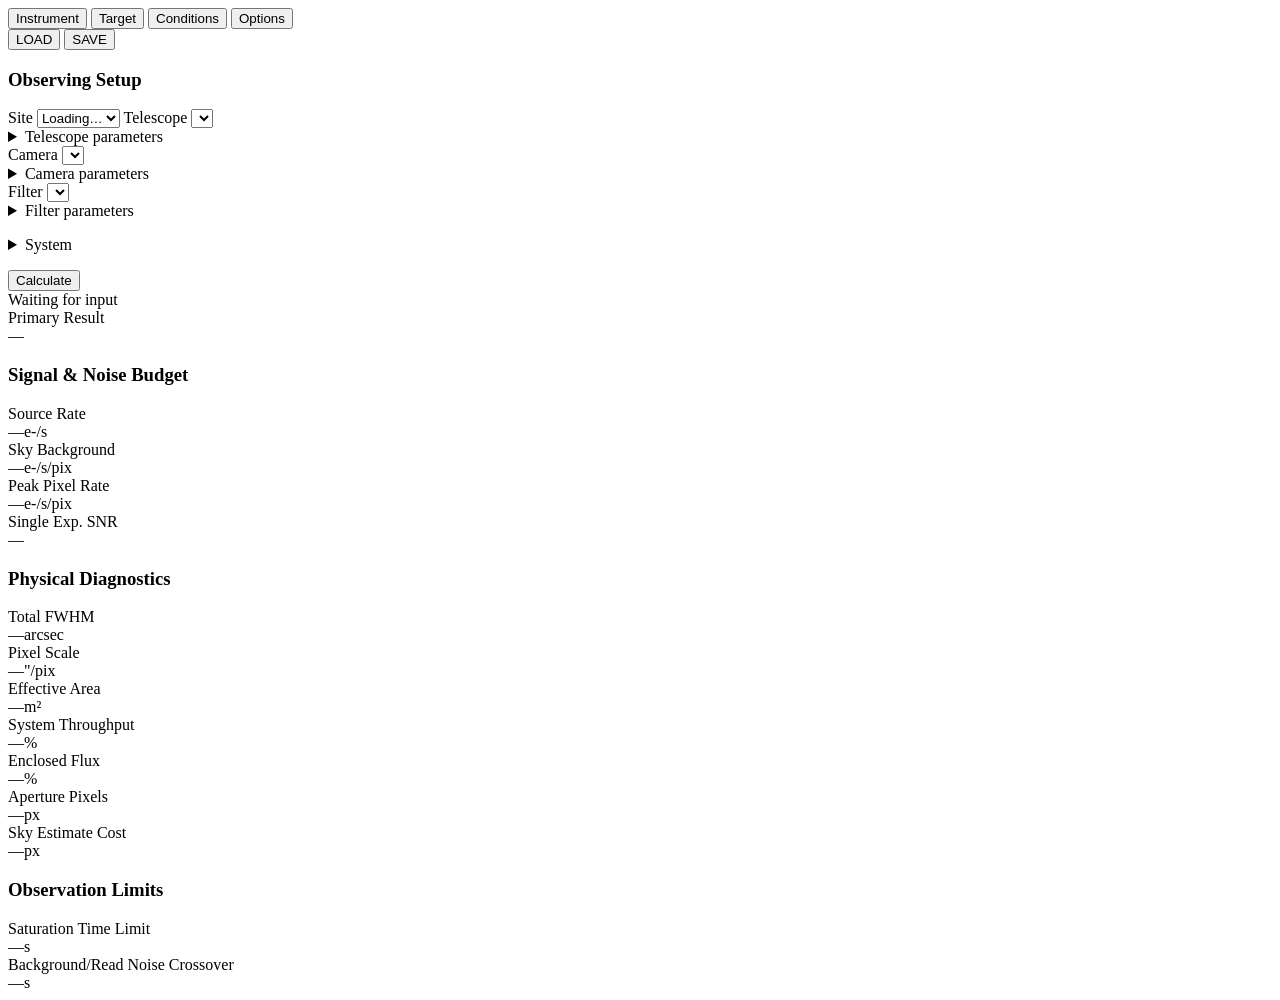
==== src/castorGUI/frontend/etc_body.html @ bfad4d26 "Hide the SED section Its selector offered one option, Flat Spectrum, and the engine never reads targ" ====
<!-- ============================================================================
     CASTOR ETC — shared body partial.

     Pure HTML on purpose: no <html>/<head>/<body> wrapper, no Jinja syntax, no
     framework-specific attributes. Both hosts include this same file:

       Kinder (Flask/Jinja)  {% include 'castor_etc_body.html' %}
       CASTOR (standalone)   server.py substitutes it into index.html

     No page title in here: like the page background and outer padding, that
     belongs to whatever is framing the calculator — Kinder already has its own
     nav bar and heading above this content area.

     See frontend/README.md. Every <input name="..."> is a dotted path matching
     castor.schema's nested shape exactly, so
     js/etc.js can build the request payload by walking the form generically
     rather than naming each field twice.
============================================================================ -->
<div class="castor-etc" id="castor-etc">

    <div class="etc-shell">

        <!-- ══════════════════════════════════════════════════════════════
             LEFT: input form. Four freely-switchable tabs (not a gated
             wizard) — every edit recalculates the right side immediately.
        ══════════════════════════════════════════════════════════════ -->
        <section class="etc-panel etc-panel-form">
            <div class="etc-tabbar">
                <div class="etc-tabs" role="tablist" aria-label="Request sections">
                    <button type="button" class="etc-tab is-active" data-tab="instrument" role="tab" aria-selected="true">Instrument</button>
                    <button type="button" class="etc-tab" data-tab="target" role="tab" aria-selected="false">Target</button>
                    <button type="button" class="etc-tab" data-tab="environment" role="tab" aria-selected="false">Conditions</button>
                    <button type="button" class="etc-tab" data-tab="options" role="tab" aria-selected="false">Options</button>
                </div>
                <div class="etc-tabbar-actions">
                    <button type="button" class="etc-action" id="btn-load" title="Load a saved request (JSON)">LOAD</button>
                    <button type="button" class="etc-action" id="btn-save" title="Save the current request (JSON)">SAVE</button>
                    <input type="file" id="load-file-input" accept="application/json,.json" hidden>
                </div>
            </div>

            <div class="etc-form-frame">
                <form id="castor-form" autocomplete="off">

                    <!-- ══ Instrument ══ -->
                    <div class="etc-tabpanel is-active" data-panel="instrument" role="tabpanel">
                        <!-- Site first: it is what narrows the telescope and camera lists
                             below it, and it fills in the site's coordinates and sky at the
                             same time. Telescope, camera and filter stay independent because
                             cameras get moved between telescopes and the band changes
                             between exposures. None of these carry a name attribute, so none
                             of them reach the request payload.

                             Each selector owns the disclosure directly beneath it, holding
                             exactly the fields that selector writes. One shared panel at the
                             bottom meant setting the telescope to Custom revealed the camera
                             and filter numbers too, and put the fields being asked for a
                             screen away from the control that asked for them. -->
                        <h3 class="etc-section-title">Observing Setup</h3>

                        <label class="etc-field">
                            <span class="etc-field-label">Site</span>
                            <select id="select-profile"><option value="">Loading&hellip;</option></select>
                        </label>
                        <!-- Filled from the chosen profile's `caveat`, and hidden when it
                             has none. A profile whose numbers cannot carry a real
                             observation has to say so next to the control that picked it;
                             provenance.py is the full record, but it is in the repository
                             and this is where the choice is actually made. -->
                        <p class="etc-alert etc-alert-warning" id="profile-caveat" hidden></p>

                        <label class="etc-field">
                            <span class="etc-field-label">Telescope</span>
                            <select id="select-telescope"></select>
                        </label>
                        <details class="etc-details" data-details="telescope">
                            <summary class="etc-details-summary">Telescope parameters</summary>
                            <div class="etc-details-body">
                                <label class="etc-field">
                                <span class="etc-field-label">Primary Mirror Diameter</span>
                                <span class="etc-input-wrap">
                                <input type="number" name="instrument.telescope.primary_mirror_diameter" value="1.0" step="any" min="0.001" required>
                                <span class="etc-unit">m</span>
                                </span>
                                </label>
                                <label class="etc-field">
                                <span class="etc-field-label">Secondary Mirror Diameter</span>
                                <span class="etc-input-wrap">
                                <input type="number" name="instrument.telescope.secondary_mirror_diameter" value="0.3" step="any" min="0" required>
                                <span class="etc-unit">m</span>
                                </span>
                                </label>
                                <label class="etc-field">
                                <span class="etc-field-label">Focal Length</span>
                                <span class="etc-input-wrap">
                                <input type="number" name="instrument.telescope.focal_length" value="8.0" step="any" min="0.001" required>
                                <span class="etc-unit">m</span>
                                </span>
                                </label>
                                <label class="etc-field">
                                <span class="etc-field-label">Optical Throughput</span>
                                <span class="etc-input-wrap">
                                <input type="number" name="instrument.telescope.optical_throughput" value="85" step="any" min="0" max="100" data-percent required>
                                <span class="etc-unit">%</span>
                                </span>
                                </label>
                            </div>
                        </details>

                        <label class="etc-field">
                            <span class="etc-field-label">Camera</span>
                            <select id="select-camera"></select>
                        </label>
                        <details class="etc-details" data-details="camera">
                            <summary class="etc-details-summary">Camera parameters</summary>
                            <div class="etc-details-body">
                                <label class="etc-field">
                                <span class="etc-field-label">Pixel Pitch</span>
                                <span class="etc-input-wrap">
                                <input type="number" name="instrument.camera.pixel_pitch" value="15.0" step="any" min="0.001" required>
                                <span class="etc-unit">&micro;m</span>
                                </span>
                                </label>
                                <label class="etc-field">
                                <span class="etc-field-label">Quantum Efficiency</span>
                                <span class="etc-input-wrap">
                                <input type="number" name="instrument.camera.quantum_efficiency" value="85" step="any" min="0" max="100" data-percent required>
                                <span class="etc-unit">%</span>
                                </span>
                                </label>
                                <label class="etc-field">
                                <span class="etc-field-label">Dark Current Rate</span>
                                <span class="etc-input-wrap">
                                <input type="number" name="instrument.camera.dark_current_rate" value="0.01" step="any" min="0" required>
                                <span class="etc-unit">e-/s/pix</span>
                                </span>
                                </label>
                                <label class="etc-field">
                                <span class="etc-field-label">Readout Noise</span>
                                <span class="etc-input-wrap">
                                <input type="number" name="instrument.camera.readout_noise" value="5.0" step="any" min="0" required>
                                <span class="etc-unit">e-/pix</span>
                                </span>
                                </label>
                                <label class="etc-field">
                                <span class="etc-field-label">Full Well Capacity</span>
                                <span class="etc-input-wrap">
                                <input type="number" name="instrument.camera.full_well_capacity" value="100000" step="any" min="0.001" required>
                                <span class="etc-unit">e-</span>
                                </span>
                                </label>
                                <label class="etc-field">
                                <span class="etc-field-label">Background Flatness</span>
                                <span class="etc-input-wrap">
                                <input type="number" name="instrument.camera.background_flatness_fraction" value="0" step="any" min="0" max="100" data-percent required>
                                <span class="etc-unit">%</span>
                                </span>
                                </label>
                            </div>
                        </details>

                        <label class="etc-field">
                            <span class="etc-field-label">Filter</span>
                            <select id="select-filter"></select>
                        </label>
                        <details class="etc-details" data-details="filter">
                            <summary class="etc-details-summary">Filter parameters</summary>
                            <div class="etc-details-body">
                                <label class="etc-field">
                                <span class="etc-field-label">Central Wavelength</span>
                                <span class="etc-input-wrap">
                                <input type="number" name="instrument.optic_filter.central_wavelength" value="550.0" step="any" min="0.001" required>
                                <span class="etc-unit">nm</span>
                                </span>
                                </label>
                                <label class="etc-field">
                                <span class="etc-field-label">Filter Bandwidth</span>
                                <span class="etc-input-wrap">
                                <input type="number" name="instrument.optic_filter.filter_bandwidth" value="89.0" step="any" min="0.001" required>
                                <span class="etc-unit">nm</span>
                                </span>
                                </label>
                                <label class="etc-field">
                                <span class="etc-field-label">Filter Transmission</span>
                                <span class="etc-input-wrap">
                                <input type="number" name="instrument.optic_filter.filter_transmission" value="90" step="any" min="0" max="100" data-percent required>
                                <span class="etc-unit">%</span>
                                </span>
                                </label>
                            </div>
                        </details>

                        <p class="etc-specs" id="specs-card"></p>

                        <details class="etc-details" data-details="system">
                            <summary class="etc-details-summary">System</summary>
                            <div class="etc-details-body">
                                <label class="etc-field">
                                <span class="etc-field-label">Throughput Correction</span>
                                <span class="etc-input-wrap">
                                <input type="number" name="instrument.throughput_correction" value="100" step="any" min="0" max="100" data-percent required>
                                <span class="etc-unit">%</span>
                                </span>
                                </label>
                            </div>
                        </details>
                    </div>

                    <!-- ══ Target ══ -->
                    <div class="etc-tabpanel" data-panel="target" role="tabpanel" hidden>
                        <h3 class="etc-section-title">Coordinates (J2000, decimal degrees)</h3>
                        <!-- One coordinate, not two settings: a pair that is always read
                             and edited together sits on one row. -->
                        <!-- The default target is SN 2025wny ("SN Winny"), image A: the
                             strongly lensed superluminous supernova at z=2.01 that Lulin's
                             own LOT resolved into its separate lensed images on 2025-09-29
                             (HOLISMOKES XIX, arXiv:2510.21694; LOT data via the DETECT
                             programme).

                             It is the default because it is the one target that agrees with
                             every other default on the page. The hardware selectors open on
                             LOT 1 m + Sophia + Sloan r', the observing time below is pinned
                             to that night, and the r-band AB 19.6 here is what LOT actually
                             measured for image A - so the calculator boots on a real
                             measurement it can reproduce, not on placeholder numbers.

                             Images B and C came in at AB 21.3 and 21.5. Both are worth
                             typing in: at the default 120 s they land near SNR 10, which is
                             the "is this exposure long enough" question the tool exists to
                             answer. -->
                        <div class="etc-field-row">
                            <label class="etc-field">
                                <span class="etc-field-label">Right Ascension</span>
                                <span class="etc-input-wrap">
                                    <input type="number" name="target.ra" value="109.1437" step="any" min="0" max="359.9999" required>
                                    <span class="etc-unit">deg</span>
                                </span>
                            </label>
                            <label class="etc-field">
                                <span class="etc-field-label">Declination</span>
                                <span class="etc-input-wrap">
                                    <input type="number" name="target.dec" value="38.3523" step="any" min="-90" max="90" required>
                                    <span class="etc-unit">deg</span>
                                </span>
                            </label>
                        </div>

                        <hr class="etc-divider">

                        <h3 class="etc-section-title">Morphology</h3>
                        <label class="etc-field">
                            <span class="etc-field-label">Morphology</span>
                            <select name="target.morphology.type">
                                <option value="point">Point Source (e.g., Star)</option>
                                <option value="extended">Extended Source (e.g., Galaxy)</option>
                            </select>
                        </label>

                        <hr class="etc-divider">

                        <h3 class="etc-section-title">Brightness</h3>
                        <label class="etc-field">
                            <span class="etc-field-label">Brightness System</span>
                            <select name="target.brightness.type" id="select-brightness-type">
                                <option value="vega_mag">Vega Magnitude</option>
                                <option value="ab_mag" selected>AB Magnitude</option>
                                <option value="jansky_flux">Jansky Flux (Jy)</option>
                                <option value="wavelength_flux">Wavelength Flux (erg/s/cm&sup2;/&Aring;)</option>
                            </select>
                        </label>
                        <!-- Only the branch matching the selected discriminator is submitted:
                             the payload builder skips inputs inside a hidden .dynamic-group,
                             because castor.schema is strict and rejects extra fields. -->
                        <div class="dynamic-group" data-brightness="vega_mag ab_mag">
                            <label class="etc-field">
                                <span class="etc-field-label" id="label-target-mag">Apparent Magnitude</span>
                                <span class="etc-input-wrap">
                                    <input type="number" name="target.brightness.target_mag" value="19.6" step="any">
                                    <span class="etc-unit" id="unit-target-mag">mag</span>
                                </span>
                            </label>
                        </div>
                        <div class="dynamic-group" data-brightness="vega_mag">
                            <!-- Band-specific, so it tracks the filter rather than the target:
                                 2.805e-9 is the zero point at the default Sloan r' (623 nm).
                                 The 3.63e-9 this used to ship is the Johnson V value, which
                                 read a target 30% fainter than it is on a form whose default
                                 filter is not V. Change the filter and this wants changing
                                 with it - it is the one brightness field that is a property
                                 of the instrument, not of the source. -->
                            <label class="etc-field">
                                <span class="etc-field-label">Zero Point Flux</span>
                                <span class="etc-input-wrap">
                                    <input type="number" name="target.brightness.zero_point_flux" value="2.805e-9" step="any">
                                    <span class="etc-unit">erg/s/cm&sup2;/&Aring;</span>
                                </span>
                            </label>
                        </div>
                        <!-- castor.schema names the Jansky and the wavelength-flux field
                             flux_value alike, so one input serves both and the unit label
                             swaps. That makes a single stored default ambiguous: 5.248e-5 Jy
                             and 4.054e-17 erg/s/cm2/A are the same brightness twelve orders
                             of magnitude apart. The value below is the Jansky one - Jansky is
                             the first of the two in the selector - and syncConditionalFields
                             converts it when the system changes, so whichever you land on is
                             still image A at AB 19.6. -->
                        <div class="dynamic-group" data-brightness="jansky_flux wavelength_flux" hidden>
                            <label class="etc-field">
                                <span class="etc-field-label">Flux Density</span>
                                <span class="etc-input-wrap">
                                    <input type="number" name="target.brightness.flux_value" value="5.248e-5" step="any">
                                    <span class="etc-unit" id="unit-flux-value">Jy</span>
                                </span>
                            </label>
                        </div>

                        <!-- The whole SED section is hidden, not just Blackbody: a selector
                             with one option, read by nothing, is a control that controls
                             nothing. The schema still requires target.sed, so the value rides
                             along as a hidden input and payloads and saved files are unchanged.
                             Bringing the section back means restoring the divider, the
                             "Spectral Energy Distribution (SED)" heading and a select of the
                             same name (id select-sed-type) in place of this input. -->
                        <input type="hidden" name="target.sed.type" value="flat">
                        <!-- Blackbody is hidden rather than offered, because choosing it could
                             only ever fail. schema.TempSED declares nothing but its own tag, so
                             the temperature field below was rejected as an extra input and the
                             whole request 400'd the moment the group unhid itself.

                             The engine does not read target.sed at all yet — calculator's
                             _unify_flux branches on target.brightness and never looks at the
                             SED — so flat is not one model among two, it is the only behaviour
                             there is.

                             Restoring this means three things, not one: give TempSED a
                             temperature_k field, make the engine actually integrate a blackbody
                             across the band, and only then put the option and this group back.
                        <option value="Temp">Blackbody (Temperature)</option>
                        <div class="dynamic-group" data-sed="Temp" hidden>
                            <label class="etc-field">
                                <span class="etc-field-label">Blackbody Temperature</span>
                                <span class="etc-input-wrap">
                                    <input type="number" name="target.sed.temperature_k" value="5800" step="any" min="0">
                                    <span class="etc-unit">K</span>
                                </span>
                            </label>
                        </div>
                        -->
                    </div>

                    <!-- ══ Environment ══ -->
                    <div class="etc-tabpanel" data-panel="environment" role="tabpanel" hidden>
                        <h3 class="etc-section-title">Atmosphere &amp; Sky</h3>
                        <!-- A measured stellar width already contains atmospheric and
                             instrumental spreading. Send that total directly; a site's
                             median seeing alone cannot supply it. -->
                        <label class="etc-field">
                            <span class="etc-field-label">Image FWHM</span>
                            <span class="etc-input-wrap">
                                <input type="number" name="environment.total_fwhm" value="1.5" step="any" min="0.001" required>
                                <span class="etc-unit">arcsec</span>
                            </span>
                        </label>
                        <label class="etc-field">
                            <span class="etc-field-label">Extinction Coefficient</span>
                            <span class="etc-input-wrap">
                                <input type="number" name="environment.extinction_coeff" value="0.15" step="any" min="0" required>
                                <span class="etc-unit">mag/airmass</span>
                            </span>
                        </label>
                        <!-- The moonlight checkbox sits on mu_dark's label row because it
                             changes what that number means: off, it is the whole sky; on,
                             moonlight is layered over it. Nothing is derived either way -
                             mu_dark is required and always the baseline. -->
                        <div class="etc-field">
                            <div class="etc-field-label-row">
                                <label class="etc-field-label" for="input-mu-dark">Dark Sky Brightness (mu_dark)</label>
                                <label class="etc-check" data-when="single" title="Adds scattered moonlight (Krisciunas &amp; Schaefer 1991) on top of mu_dark, from the Moon's phase, its separation from the target, and both altitudes at the observing time you set. Off, the sky is exactly mu_dark; on with the Moon below the horizon, it adds nothing.">
                                    <input type="checkbox" name="environment.auto_calc_background">
                                    <span>Add moonlight</span>
                                </label>
                                <!-- A time sweep always layers moonlight, so the checkbox would
                                     be a control that does nothing. Its value is kept for when
                                     the sweep is switched off. -->
                                <span class="etc-check-note" data-when="batch" hidden title="A time sweep always includes moonlight; the checkbox returns when the sweep is off.">Moonlight included</span>
                            </div>
                            <span class="etc-input-wrap">
                                <input type="number" id="input-mu-dark" name="environment.mu_dark" value="21.0" step="any" required>
                                <span class="etc-unit">mag/arcsec&sup2;</span>
                            </span>
                        </div>
                        <!-- Not a field anyone fills in - it is a preset-only pass-through. A
                             handful of Lulin's filters carry it (see presets.json's comment on
                             the split it depends on) and applyFragment fills it same as any
                             other; PayloadBuilder skips it whenever it's left empty, which is
                             every profile that has never had this measured. -->
                        <input type="number" name="environment.zodiacal_share" step="any" min="0" max="0.999" hidden>

                        <hr class="etc-divider">

                        <h3 class="etc-section-title">Observatory Location</h3>
                        <label class="etc-field">
                            <span class="etc-field-label">Latitude</span>
                            <span class="etc-input-wrap">
                                <input type="number" name="environment.location.latitude_deg" value="23.47" step="any" min="-90" max="90" required>
                                <span class="etc-unit">deg</span>
                            </span>
                        </label>
                        <label class="etc-field">
                            <span class="etc-field-label">Longitude</span>
                            <span class="etc-input-wrap">
                                <input type="number" name="environment.location.longitude_deg" value="120.87" step="any" min="-180" max="180" required>
                                <span class="etc-unit">deg</span>
                            </span>
                        </label>
                        <label class="etc-field">
                            <span class="etc-field-label">Elevation</span>
                            <span class="etc-input-wrap">
                                <input type="number" name="environment.location.elevation_m" value="2862" step="any" required>
                                <span class="etc-unit">m</span>
                            </span>
                        </label>
                    </div>

                    <!-- ══ Options ══ -->
                    <div class="etc-tabpanel" data-panel="options" role="tabpanel" hidden>
                        <!-- Three groups, in the order the questions actually get asked:
                             how long you are spending, when, and only then how the
                             measurement is extracted from what lands. The last is the one
                             nobody should have to answer, so it is folded away. -->
                        <h3 class="etc-section-title">Exposure Strategy</h3>
                        <label class="etc-field">
                            <span class="etc-field-label">Single Exposure Time</span>
                            <span class="etc-input-wrap">
                                <input type="number" name="options.single_exp_time" value="120" step="any" min="0.001" required>
                                <span class="etc-unit">s</span>
                            </span>
                        </label>
                        <!-- Two choices, both always visible: one click switches, where a
                             dropdown took two and hid the alternative. -->
                        <div class="etc-field">
                            <span class="etc-field-label" id="label-options-type">Calculation Goal</span>
                            <div class="etc-segmented" role="radiogroup" aria-labelledby="label-options-type">
                                <label class="etc-segment">
                                    <input type="radio" name="options.type" value="solve_snr" checked>
                                    <span>Solve for SNR</span>
                                </label>
                                <label class="etc-segment">
                                    <input type="radio" name="options.type" value="solve_time">
                                    <span>Solve for Exposures</span>
                                </label>
                            </div>
                        </div>
                        <div class="dynamic-group" data-options="solve_snr">
                            <label class="etc-field">
                                <span class="etc-field-label">Number of Exposures</span>
                                <span class="etc-input-wrap">
                                    <input type="number" name="options.num_exposures" value="1" step="1" min="1">
                                </span>
                            </label>
                        </div>
                        <div class="dynamic-group" data-options="solve_time" hidden>
                            <label class="etc-field">
                                <span class="etc-field-label">Target SNR</span>
                                <span class="etc-input-wrap">
                                    <input type="number" name="options.target_snr" value="10.0" step="any" min="0.001">
                                </span>
                            </label>
                        </div>

                        <hr class="etc-divider">

                        <!-- "When" lives here rather than on the Environment tab: it isn't a
                             fixed site characteristic, it's the other half of "what are you
                             asking" — same shape as the solve_snr/solve_time choice above.
                             See docs/gui_architecture.md. -->
                        <h3 class="etc-section-title">When</h3>
                        <label class="etc-switch-row" title="Compute across a start/end/step time range instead of a single instant">
                            <input type="checkbox" class="etc-switch-input" id="toggle-batch">
                            <span class="etc-switch" aria-hidden="true"></span>
                            <span class="etc-switch-label">Sweep time range</span>
                        </label>
                        <!-- Deliberately NOT .dynamic-group: this field is always submitted,
                             because the single-point run continues under the sweep and still
                             needs an instant. It stays hidden while sweeping because nothing
                             on screen reports that instant any more — the time-varying figures
                             are the chart's job, and what survives from the single-point
                             response is the constants, which are the same at any instant. -->
                        <div class="time-group" data-when="single">
                            <label class="etc-field">
                                <span class="etc-field-label">Observation Time (local)</span>
                                <span class="etc-input-wrap">
                                    <input type="datetime-local" name="environment.observing_time_utc" required>
                                </span>
                            </label>
                        </div>
                        <div class="time-group" data-when="batch" hidden>
                            <label class="etc-field">
                                <span class="etc-field-label">Start Time (local)</span>
                                <span class="etc-input-wrap">
                                    <input type="datetime-local" name="batch.start_time_utc">
                                </span>
                            </label>
                            <label class="etc-field">
                                <span class="etc-field-label">End Time (local)</span>
                                <span class="etc-input-wrap">
                                    <input type="datetime-local" name="batch.end_time_utc">
                                </span>
                            </label>
                            <label class="etc-field">
                                <span class="etc-field-label">Time Step</span>
                                <span class="etc-input-wrap">
                                    <input type="number" name="batch.time_step_minutes" value="15" step="any" min="0.001">
                                    <span class="etc-unit">min</span>
                                </span>
                            </label>
                        </div>

                        <hr class="etc-divider">

                        <!-- Folded by default, and the fields inside stay in the form while it
                             is closed — these are not optional, they are just nobody's first
                             question. They describe how the measurement is pulled out of the
                             frame rather than what the frame contains, and the defaults are
                             the ones the validation ran against. -->
                        <details class="etc-details" data-details="photometry">
                            <summary class="etc-details-summary">Photometry — aperture and sky annulus</summary>
                            <div class="etc-details-body">
                                <label class="etc-field">
                                    <span class="etc-field-label">Aperture Factor (k_ap)</span>
                                    <span class="etc-input-wrap">
                                        <!-- Photometric aperture radius, in units of the total FWHM. 0.85 is
                                             near the worst-case-optimal choice across brightness regimes: a
                                             Gaussian on background peaks at 0.67 when the sky dominates and
                                             around 1.0 when the star does, and 0.85 stays within 5% of both.
                                             The old 1.5 enclosed 99.8% of the star but three times the sky
                                             with it, costing 36% of the SNR on a faint target — which is the
                                             case anyone runs a calculator for. See validation/test_eso.py.
                                             Note that 0.85 is optimal in photons only: measured on real
                                             frames, an aperture that tight tracks the seeing so closely that
                                             extraction systematics dominate well before the photon limit. -->
                                        <input type="number" name="options.aperture_factor" value="0.85" step="any" min="0.001" required
                                               title="Photometric aperture radius as a multiple of the total FWHM. 0.85 is photon-optimal but needs a stable PSF or aperture correction; for simple aperture photometry, enter the larger aperture your reduction will actually use.">
                                    </span>
                                </label>
                                <!-- The sky taken out of the aperture is measured in this annulus, and
                                     one number is subtracted from every aperture pixel at once, so the
                                     measurement's own error is spread over all of them. Leaving these
                                     blank tells the engine the sky is known exactly; nothing is, and on
                                     a wide aperture the difference reaches 13%. See ATBD 4.3.2. -->
                                <label class="etc-field">
                                    <span class="etc-field-label">Sky Annulus (k_in – k_out)</span>
                                    <span class="etc-input-wrap etc-input-pair">
                                        <input type="number" name="options.sky_annulus.inner_factor" value="3" step="any" min="0.001" required
                                               title="Inner radius of the sky annulus, as a multiple of the total FWHM. Keep it clear of the PSF wings.">
                                        <input type="number" name="options.sky_annulus.outer_factor" value="5" step="any" min="0.001" required
                                               title="Outer radius of the sky annulus, as a multiple of the total FWHM. A wider annulus measures the sky better and costs less SNR.">
                                    </span>
                                </label>
                                <label class="etc-field">
                                    <span class="etc-field-label">Sky Estimator</span>
                                    <select name="options.sky_annulus.estimator">
                                        <option value="median">Median (rejects neighbours, costs π/2)</option>
                                        <option value="mean">Mean</option>
                                    </select>
                                </label>
                            </div>
                        </details>
                    </div>

                </form>
            </div>

            <!-- Outside the scrolling frame so it is on screen whichever tab is open.
                 type="submit" with form= ties it to the form, which also makes Enter in
                 any field run the calculation. -->
            <div class="etc-form-footer">
                <button type="submit" form="castor-form" class="etc-calc is-due" id="btn-calculate">Calculate</button>
            </div>
        </section>

        <!-- ══════════════════════════════════════════════════════════════
             RIGHT: results. No buttons — a pure render target, same
             contract as rightPanel.py.

             Three states, as classes on this section (see etc.js):
               is-idle   nothing calculated yet — the beaver stands in
               is-busy   a calculation is in flight — the beaver again
               is-stale  the form changed since the numbers below were computed
        ══════════════════════════════════════════════════════════════ -->
        <section class="etc-panel etc-panel-results is-idle" id="results-panel">
            <!-- role="status" so a screen reader hears the wait without stealing focus. -->
            <div class="etc-beaver" role="status" aria-live="polite">
                <span class="etc-beaver-caption" id="beaver-status">Waiting for input</span>
            </div>

            <div class="etc-results-scroll">

                <div class="etc-hero">
                    <div class="etc-hero-label" id="hero-label">Primary Result</div>
                    <div class="etc-hero-value" id="hero-value">&mdash;</div>
                    <div class="etc-hero-desc" id="hero-desc"></div>
                </div>

                <div class="etc-alert etc-alert-error" id="error-box" hidden>
                    <span class="etc-alert-text" id="error-text"></span>
                </div>
                <!-- One warning box, fed by both the single-point and the batch
                     calculation (see etc.js's refreshWarnings). -->
                <div class="etc-alert etc-alert-warning" id="warning-box" hidden>
                    <span class="etc-alert-text" id="warning-text"></span>
                </div>

                <!-- Hidden while sweeping: every figure in here moves with the target, and the
                     chart already plots it against time. See etc.css. -->
                <h3 class="etc-section-title" data-time-varying>Signal &amp; Noise Budget</h3>
                <div class="etc-metrics" data-time-varying>
                    <div class="etc-metric">
                        <div class="etc-metric-label">Source Rate</div>
                        <div class="etc-metric-value"><span id="res-source-rate">&mdash;</span><span class="etc-unit">e-/s</span></div>
                    </div>
                    <div class="etc-metric">
                        <div class="etc-metric-label">Sky Background</div>
                        <div class="etc-metric-value"><span id="res-sky-rate">&mdash;</span><span class="etc-unit">e-/s/pix</span></div>
                    </div>
                    <div class="etc-metric">
                        <div class="etc-metric-label">Peak Pixel Rate</div>
                        <div class="etc-metric-value"><span id="res-peak-rate">&mdash;</span><span class="etc-unit">e-/s/pix</span></div>
                    </div>
                    <div class="etc-metric">
                        <div class="etc-metric-label">Single Exp. SNR</div>
                        <div class="etc-metric-value"><span id="res-single-snr">&mdash;</span></div>
                    </div>
                </div>

                <!-- Stays in both modes: FWHM, pixel scale, effective area, throughput, enclosed
                     flux and aperture pixels are all functions of fixed inputs, so they do not
                     move with time and there is nothing for the chart to say about them. -->
                <h3 class="etc-section-title">Physical Diagnostics</h3>
                <div class="etc-metrics">
                    <div class="etc-metric">
                        <div class="etc-metric-label">Total FWHM</div>
                        <div class="etc-metric-value"><span id="res-total-fwhm">&mdash;</span><span class="etc-unit">arcsec</span></div>
                    </div>
                    <div class="etc-metric">
                        <div class="etc-metric-label">Pixel Scale</div>
                        <div class="etc-metric-value"><span id="res-pixel-scale">&mdash;</span><span class="etc-unit">&quot;/pix</span></div>
                    </div>
                    <div class="etc-metric">
                        <div class="etc-metric-label">Effective Area</div>
                        <div class="etc-metric-value"><span id="res-eff-area">&mdash;</span><span class="etc-unit">m&sup2;</span></div>
                    </div>
                    <div class="etc-metric">
                        <div class="etc-metric-label">System Throughput</div>
                        <div class="etc-metric-value"><span id="res-throughput">&mdash;</span><span class="etc-unit">%</span></div>
                    </div>
                    <div class="etc-metric">
                        <div class="etc-metric-label">Enclosed Flux</div>
                        <div class="etc-metric-value"><span id="res-enclosed-flux">&mdash;</span><span class="etc-unit">%</span></div>
                    </div>
                    <div class="etc-metric">
                        <div class="etc-metric-label">Aperture Pixels</div>
                        <div class="etc-metric-value"><span id="res-num-pixels">&mdash;</span><span class="etc-unit">px</span></div>
                    </div>
                    <div class="etc-metric">
                        <div class="etc-metric-label" title="Pixel-equivalent noise cost of estimating the sky in the annulus. Read it against Aperture Pixels: that ratio is how much the sky estimate adds to the background variance.">Sky Estimate Cost</div>
                        <div class="etc-metric-value"><span id="res-num-pixels-sky">&mdash;</span><span class="etc-unit">px</span></div>
                    </div>
                </div>

                <!-- Hidden while sweeping: every figure in here moves with the target, and the
                     chart already plots it against time. See etc.css. -->
                <h3 class="etc-section-title" data-time-varying>Observation Limits</h3>
                <div class="etc-metrics" data-time-varying>
                    <div class="etc-metric">
                        <div class="etc-metric-label">Saturation Time Limit</div>
                        <div class="etc-metric-value"><span id="res-sat-time">&mdash;</span><span class="etc-unit">s</span></div>
                    </div>
                    <div class="etc-metric">
                        <div class="etc-metric-label" title="Single-frame duration where sky and dark-current shot-noise variance equals readout-noise variance. This is a crossover, not a recommended exposure length.">Background/Read Noise Crossover</div>
                        <div class="etc-metric-value"><span id="res-optimal-time">&mdash;</span><span class="etc-unit">s</span></div>
                    </div>
                </div>

                <!-- Revealed only while the Options tab's "Sweep time range" is on. -->
                <section class="etc-observing-window" id="observing-window" hidden>
                    <h3 class="etc-section-title">Observing Window</h3>
                    <div class="etc-chart" id="etc-chart"></div>
                    <p class="etc-chart-status" id="chart-status"></p>
                </section>

            </div>
        </section>

    </div>

    <!-- SAVE/LOAD both go through the same box, showing the request as text. A file is
         the secondary route rather than the only one: the JSON is small and worth
         reading, pasting it into a script or a message is the common way to share a
         setup, and a sandboxed iframe can block downloads and file pickers outright
         while a textarea always works. Routing a chosen file through the same box also
         means nothing is ever applied before it has been seen.

         Native <dialog>: focus trapping, Escape and the top layer come with it. -->
    <dialog class="etc-dialog" id="json-dialog" aria-labelledby="json-dialog-title">
        <h3 class="etc-dialog-title" id="json-dialog-title"></h3>
        <p class="etc-dialog-hint" id="json-dialog-hint"></p>
        <textarea class="etc-dialog-text" id="json-dialog-text" spellcheck="false" wrap="off"></textarea>
        <div class="etc-alert etc-alert-error" id="json-dialog-error" hidden>
            <span class="etc-alert-text" id="json-dialog-error-text"></span>
        </div>
        <div class="etc-dialog-actions" id="json-dialog-actions"></div>
    </dialog>
</div>
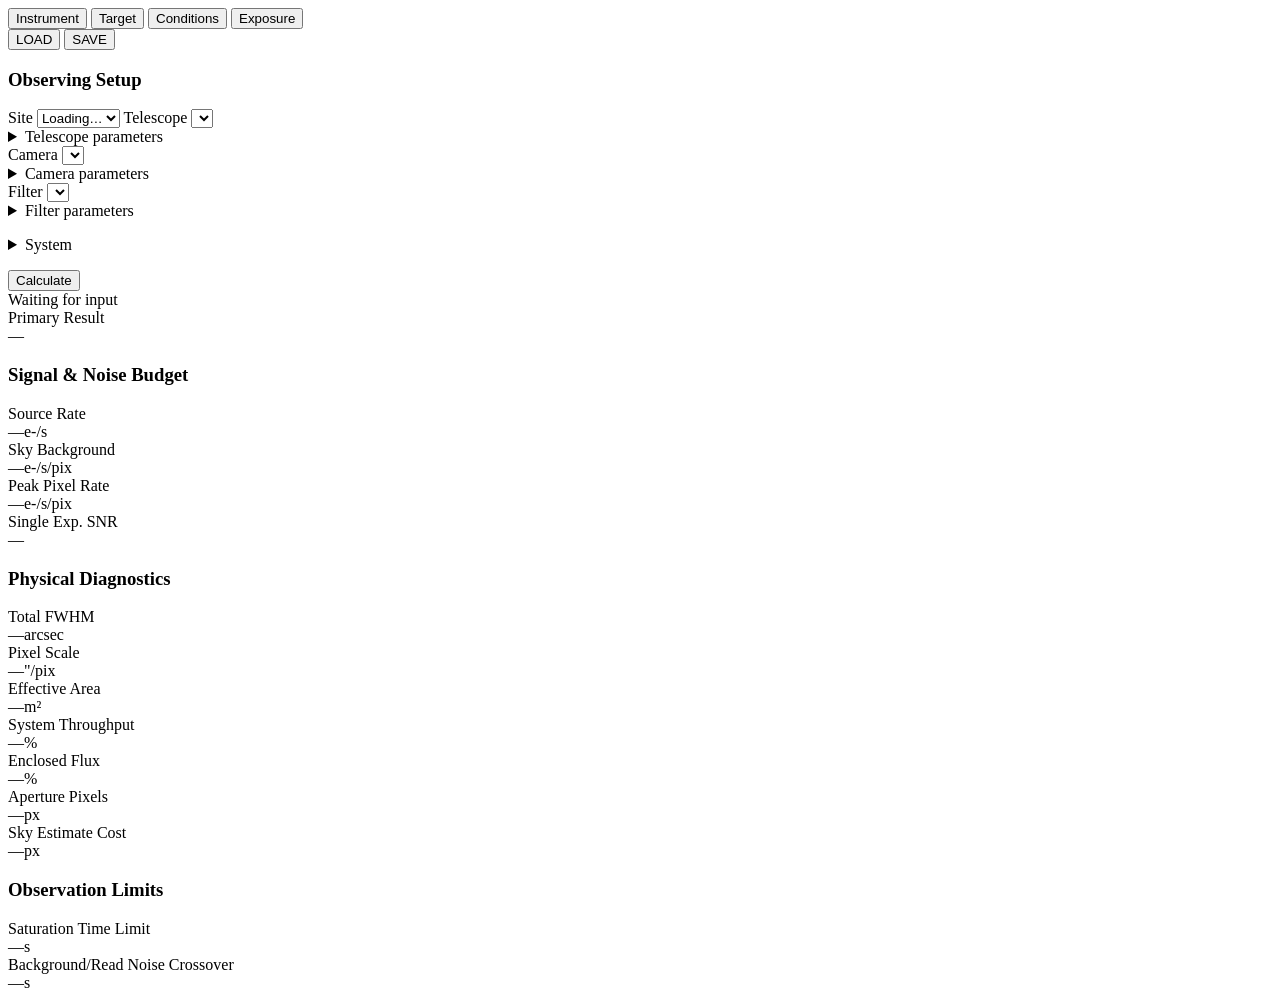
==== commit b87aac0f: "Call the Advanced options tab Exposure First-time users could not find where exposure time goes (#47" ====
--- a/src/castorGUI/frontend/etc_body.html
+++ b/src/castorGUI/frontend/etc_body.html
@@ -30,7 +30,7 @@
                     <button type="button" class="etc-tab is-active" data-tab="instrument" role="tab" aria-selected="true">Instrument</button>
                     <button type="button" class="etc-tab" data-tab="target" role="tab" aria-selected="false">Target</button>
                     <button type="button" class="etc-tab" data-tab="environment" role="tab" aria-selected="false">Conditions</button>
-                    <button type="button" class="etc-tab" data-tab="options" role="tab" aria-selected="false">Options</button>
+                    <button type="button" class="etc-tab" data-tab="options" role="tab" aria-selected="false">Exposure</button>
                 </div>
                 <div class="etc-tabbar-actions">
                     <button type="button" class="etc-action" id="btn-load" title="Load a saved request (JSON)">LOAD</button>
@@ -422,7 +422,7 @@
                         </label>
                     </div>
 
-                    <!-- ══ Options ══ -->
+                    <!-- ══ Exposure (request section: options) ══ -->
                     <div class="etc-tabpanel" data-panel="options" role="tabpanel" hidden>
                         <!-- Three groups, in the order the questions actually get asked:
                              how long you are spending, when, and only then how the
@@ -682,7 +682,7 @@
                     </div>
                 </div>
 
-                <!-- Revealed only while the Options tab's "Sweep time range" is on. -->
+                <!-- Revealed only while the Exposure tab's "Sweep time range" is on. -->
                 <section class="etc-observing-window" id="observing-window" hidden>
                     <h3 class="etc-section-title">Observing Window</h3>
                     <div class="etc-chart" id="etc-chart"></div>
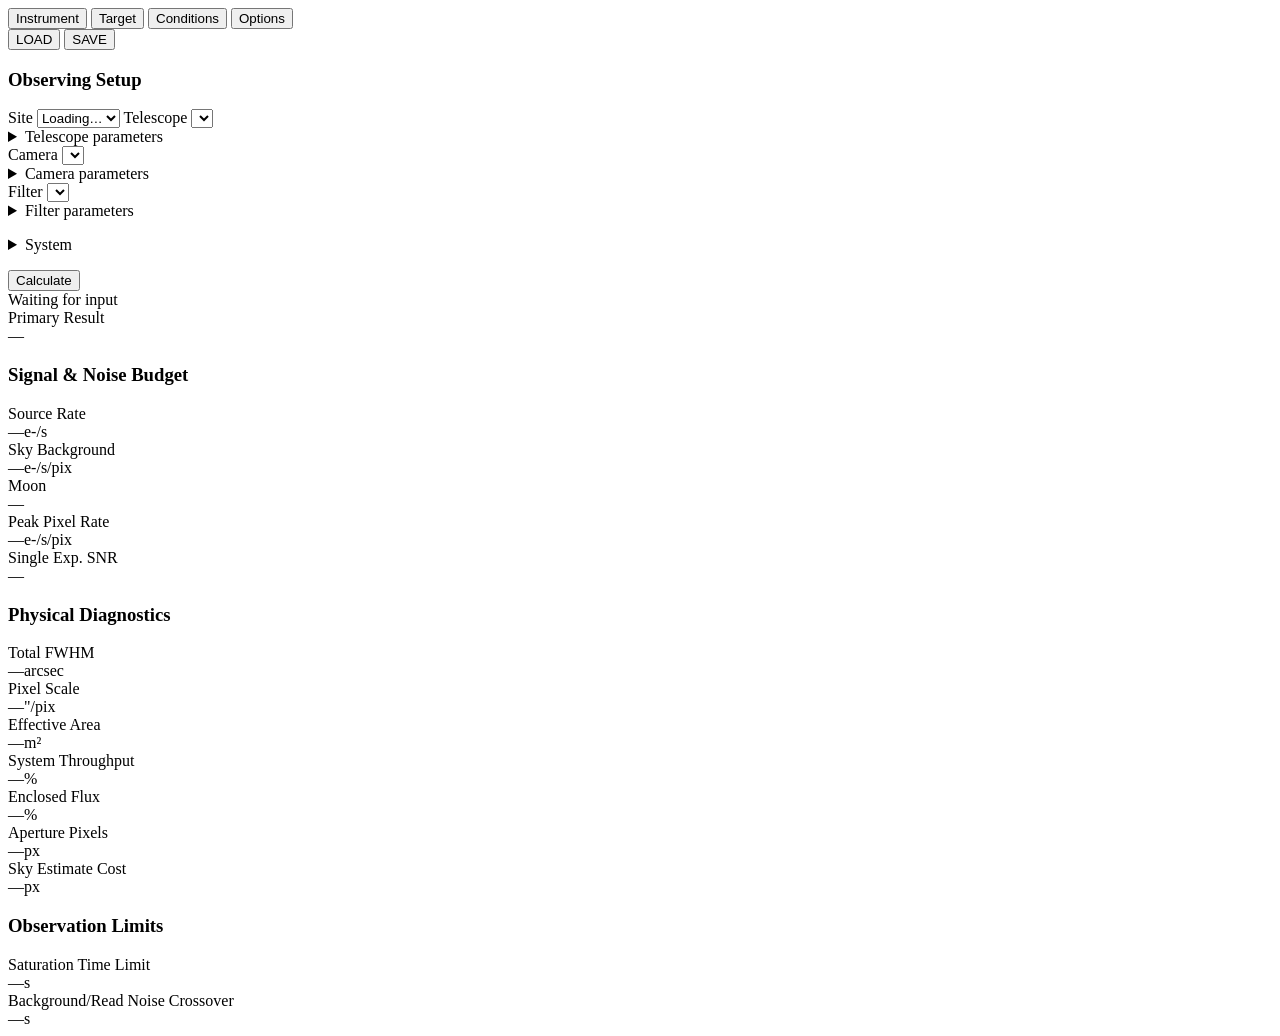
==== commit 4101307f: "Show the moon next to the sky background The result panel reported a sky rate with nothing to say wh" ====
--- a/src/castorGUI/frontend/etc_body.html
+++ b/src/castorGUI/frontend/etc_body.html
@@ -30,7 +30,7 @@
                     <button type="button" class="etc-tab is-active" data-tab="instrument" role="tab" aria-selected="true">Instrument</button>
                     <button type="button" class="etc-tab" data-tab="target" role="tab" aria-selected="false">Target</button>
                     <button type="button" class="etc-tab" data-tab="environment" role="tab" aria-selected="false">Conditions</button>
-                    <button type="button" class="etc-tab" data-tab="options" role="tab" aria-selected="false">Exposure</button>
+                    <button type="button" class="etc-tab" data-tab="options" role="tab" aria-selected="false">Options</button>
                 </div>
                 <div class="etc-tabbar-actions">
                     <button type="button" class="etc-action" id="btn-load" title="Load a saved request (JSON)">LOAD</button>
@@ -422,7 +422,7 @@
                         </label>
                     </div>
 
-                    <!-- ══ Exposure (request section: options) ══ -->
+                    <!-- ══ Options ══ -->
                     <div class="etc-tabpanel" data-panel="options" role="tabpanel" hidden>
                         <!-- Three groups, in the order the questions actually get asked:
                              how long you are spending, when, and only then how the
@@ -623,6 +623,14 @@
                         <div class="etc-metric-label">Sky Background</div>
                         <div class="etc-metric-value"><span id="res-sky-rate">&mdash;</span><span class="etc-unit">e-/s/pix</span></div>
                     </div>
+                    <!-- Where the sky rate came from: a sky twice what was expected should be
+                         readable at a glance as "the moon is up". The note also says when the
+                         moon is up but left out of the sky (Add moonlight off). -->
+                    <div class="etc-metric">
+                        <div class="etc-metric-label">Moon</div>
+                        <div class="etc-metric-value"><span id="res-moon-lit">&mdash;</span></div>
+                        <div class="etc-metric-note" id="res-moon-note"></div>
+                    </div>
                     <div class="etc-metric">
                         <div class="etc-metric-label">Peak Pixel Rate</div>
                         <div class="etc-metric-value"><span id="res-peak-rate">&mdash;</span><span class="etc-unit">e-/s/pix</span></div>
@@ -682,7 +690,7 @@
                     </div>
                 </div>
 
-                <!-- Revealed only while the Exposure tab's "Sweep time range" is on. -->
+                <!-- Revealed only while the Options tab's "Sweep time range" is on. -->
                 <section class="etc-observing-window" id="observing-window" hidden>
                     <h3 class="etc-section-title">Observing Window</h3>
                     <div class="etc-chart" id="etc-chart"></div>
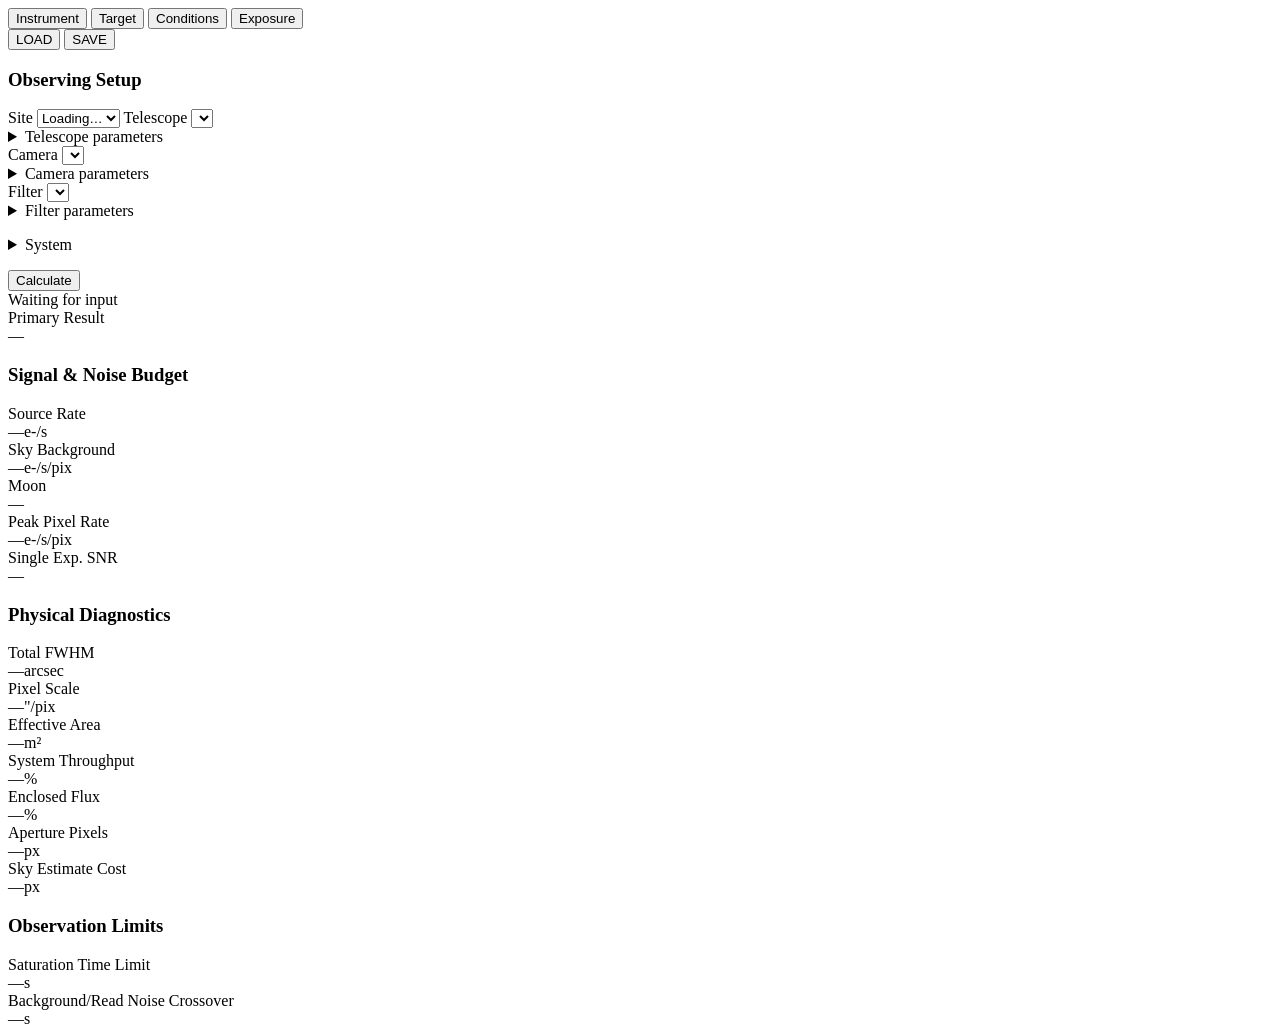
==== commit 5e032a3a: "Merge pull request #51 from happpycorn/feat/simple-mode Bring Simple mode into CASTOR, let it solve " ====
--- a/src/castorGUI/frontend/etc_body.html
+++ b/src/castorGUI/frontend/etc_body.html
@@ -30,7 +30,7 @@
                     <button type="button" class="etc-tab is-active" data-tab="instrument" role="tab" aria-selected="true">Instrument</button>
                     <button type="button" class="etc-tab" data-tab="target" role="tab" aria-selected="false">Target</button>
                     <button type="button" class="etc-tab" data-tab="environment" role="tab" aria-selected="false">Conditions</button>
-                    <button type="button" class="etc-tab" data-tab="options" role="tab" aria-selected="false">Options</button>
+                    <button type="button" class="etc-tab" data-tab="options" role="tab" aria-selected="false">Exposure</button>
                 </div>
                 <div class="etc-tabbar-actions">
                     <button type="button" class="etc-action" id="btn-load" title="Load a saved request (JSON)">LOAD</button>
@@ -422,7 +422,7 @@
                         </label>
                     </div>
 
-                    <!-- ══ Options ══ -->
+                    <!-- ══ Exposure (request section: options) ══ -->
                     <div class="etc-tabpanel" data-panel="options" role="tabpanel" hidden>
                         <!-- Three groups, in the order the questions actually get asked:
                              how long you are spending, when, and only then how the
@@ -690,7 +690,7 @@
                     </div>
                 </div>
 
-                <!-- Revealed only while the Options tab's "Sweep time range" is on. -->
+                <!-- Revealed only while the Exposure tab's "Sweep time range" is on. -->
                 <section class="etc-observing-window" id="observing-window" hidden>
                     <h3 class="etc-section-title">Observing Window</h3>
                     <div class="etc-chart" id="etc-chart"></div>
